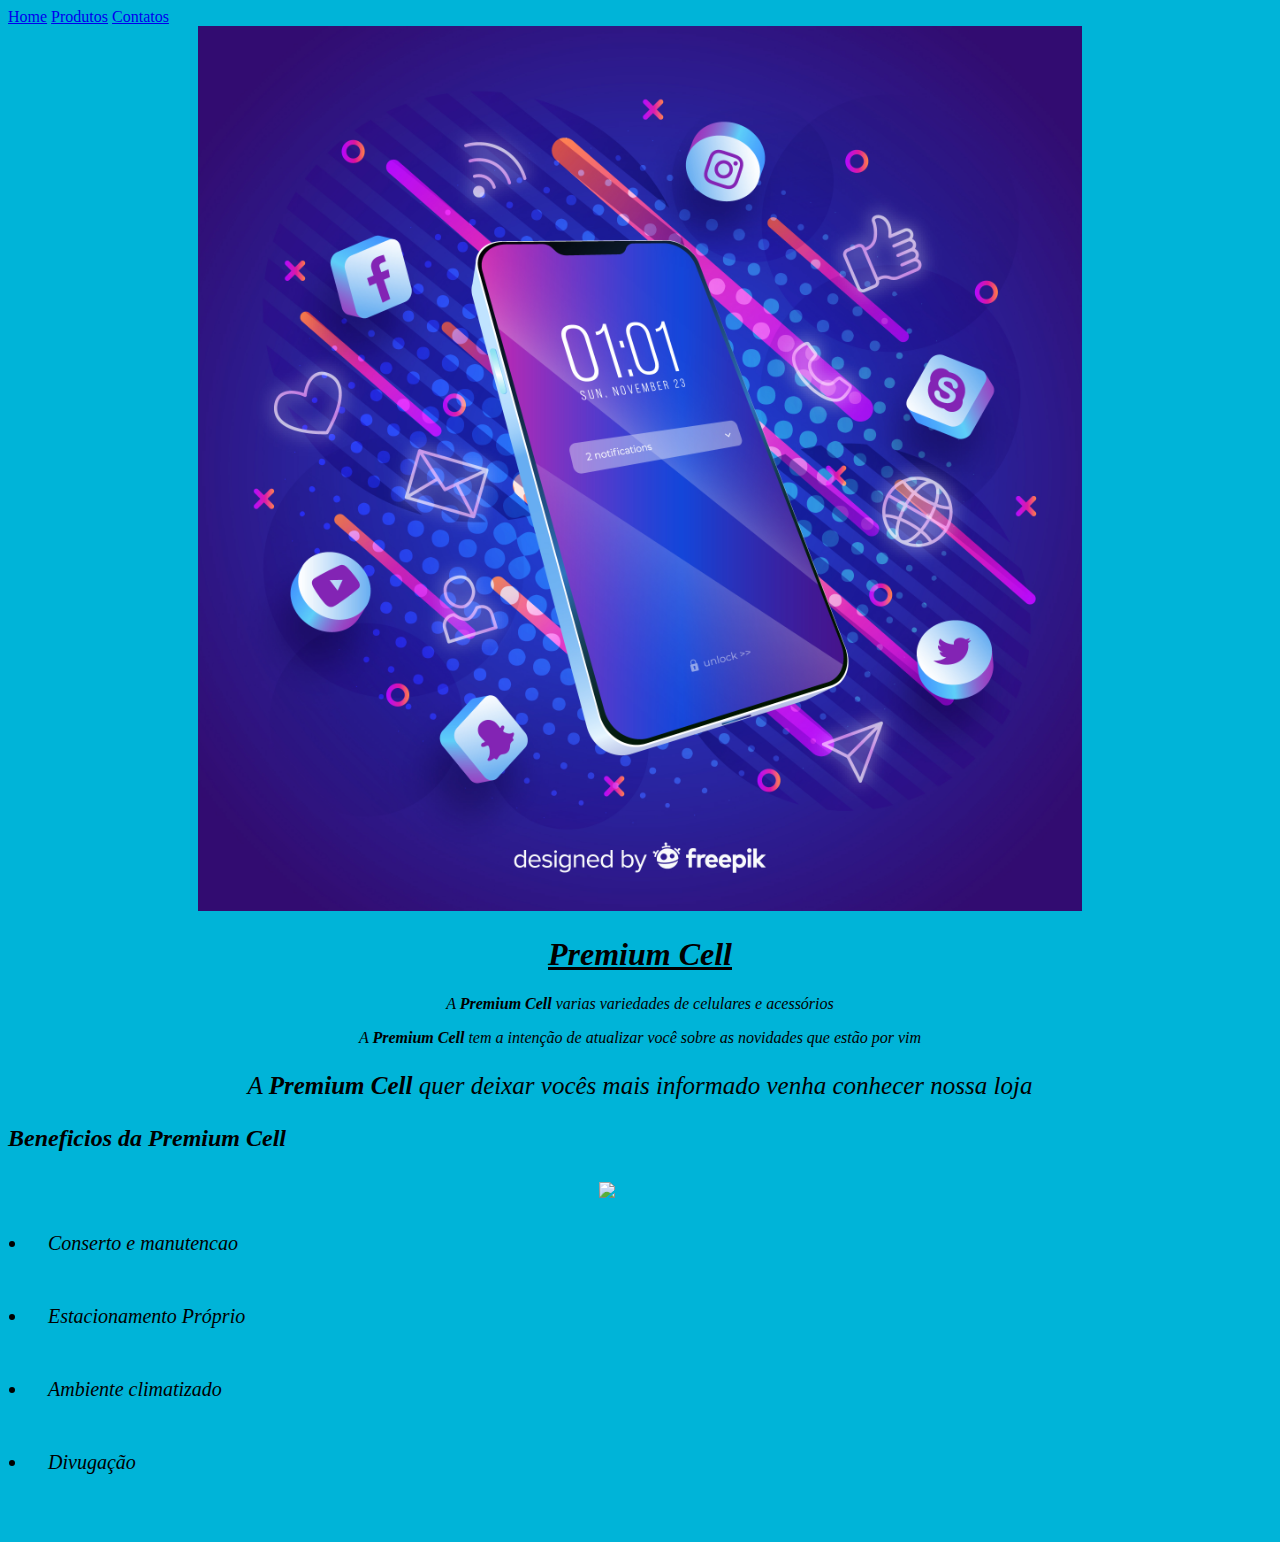
==== index.html @ d7038004 "Rename Index.html to index.html" ====
<!DOCTYPE html>
<html>
  <head>
    <meta charset='utf-8'>
    <meta http-equiv='X-UA-Compatible' content='IE=edge'>
    <title>Premium Cell</title> 
    <link rel="stylesheet" type="text/css" href="style.css">
  </head>
  <body>
    <header>
      <nav class="cabecalho">
        <a href="Index.html">Home</a>
        <a href="Produtos.HTML">Produtos</a>
        <a href="Contatos.html">Contatos</a>
      </nav>
    </header>
  
    <main>

     <img class="capa" src="capa.jpg" >
     <h1><u><em>Premium Cell</em></u></h1> 
      <p><em>A <strong>Premium Cell</strong> varias variedades de celulares e acessórios</p>
      <p><em>A <strong>Premium Cell</strong> tem a intenção de atualizar você sobre as novidades que estão por vim</em> </p>
      <p id="slogan"><em>A <strong>Premium Cell</strong> quer deixar vocês mais informado venha conhecer nossa loja</em></p>
     </main>
     <section class="beneficios" >
      <h2>Beneficios da Premium Cell</h2>
      <ul>
          <li>Conserto e manutencao</li>
          <li>Estacionamento Próprio</li>
          <li>Ambiente climatizado</li>
          <li>Divugação</li>
        </ul>
        <img class="foto-beneficio" src="foto-beneficios.jpg">
    </section>
    <footer>

    </footer>
    </body>
</html>
---- style.css ----
body{
     background-color: #00B4D8;
}
main {
    text-align: center;
}

.capa{
    width: 70%;
    height: 100%;
}
.conteudo{
    background-color: rgb(4, 50, 90);
    font-family: sans-serif;
}

#slogan{
    font-size: 25px;
}

.beneficio{
    background-color:  #3A86FF;
    

}

ul{
    display: inline-block;
    vertical-align: top;
    padding: 10px;
    font-size: 20px;
    margin-right: 300px;
}

li{
    padding: 20px;
    margin: 10px;
}

.foto-beneficio{
    width: 40% ;
    text-align: right;
    padding: 10px;
}
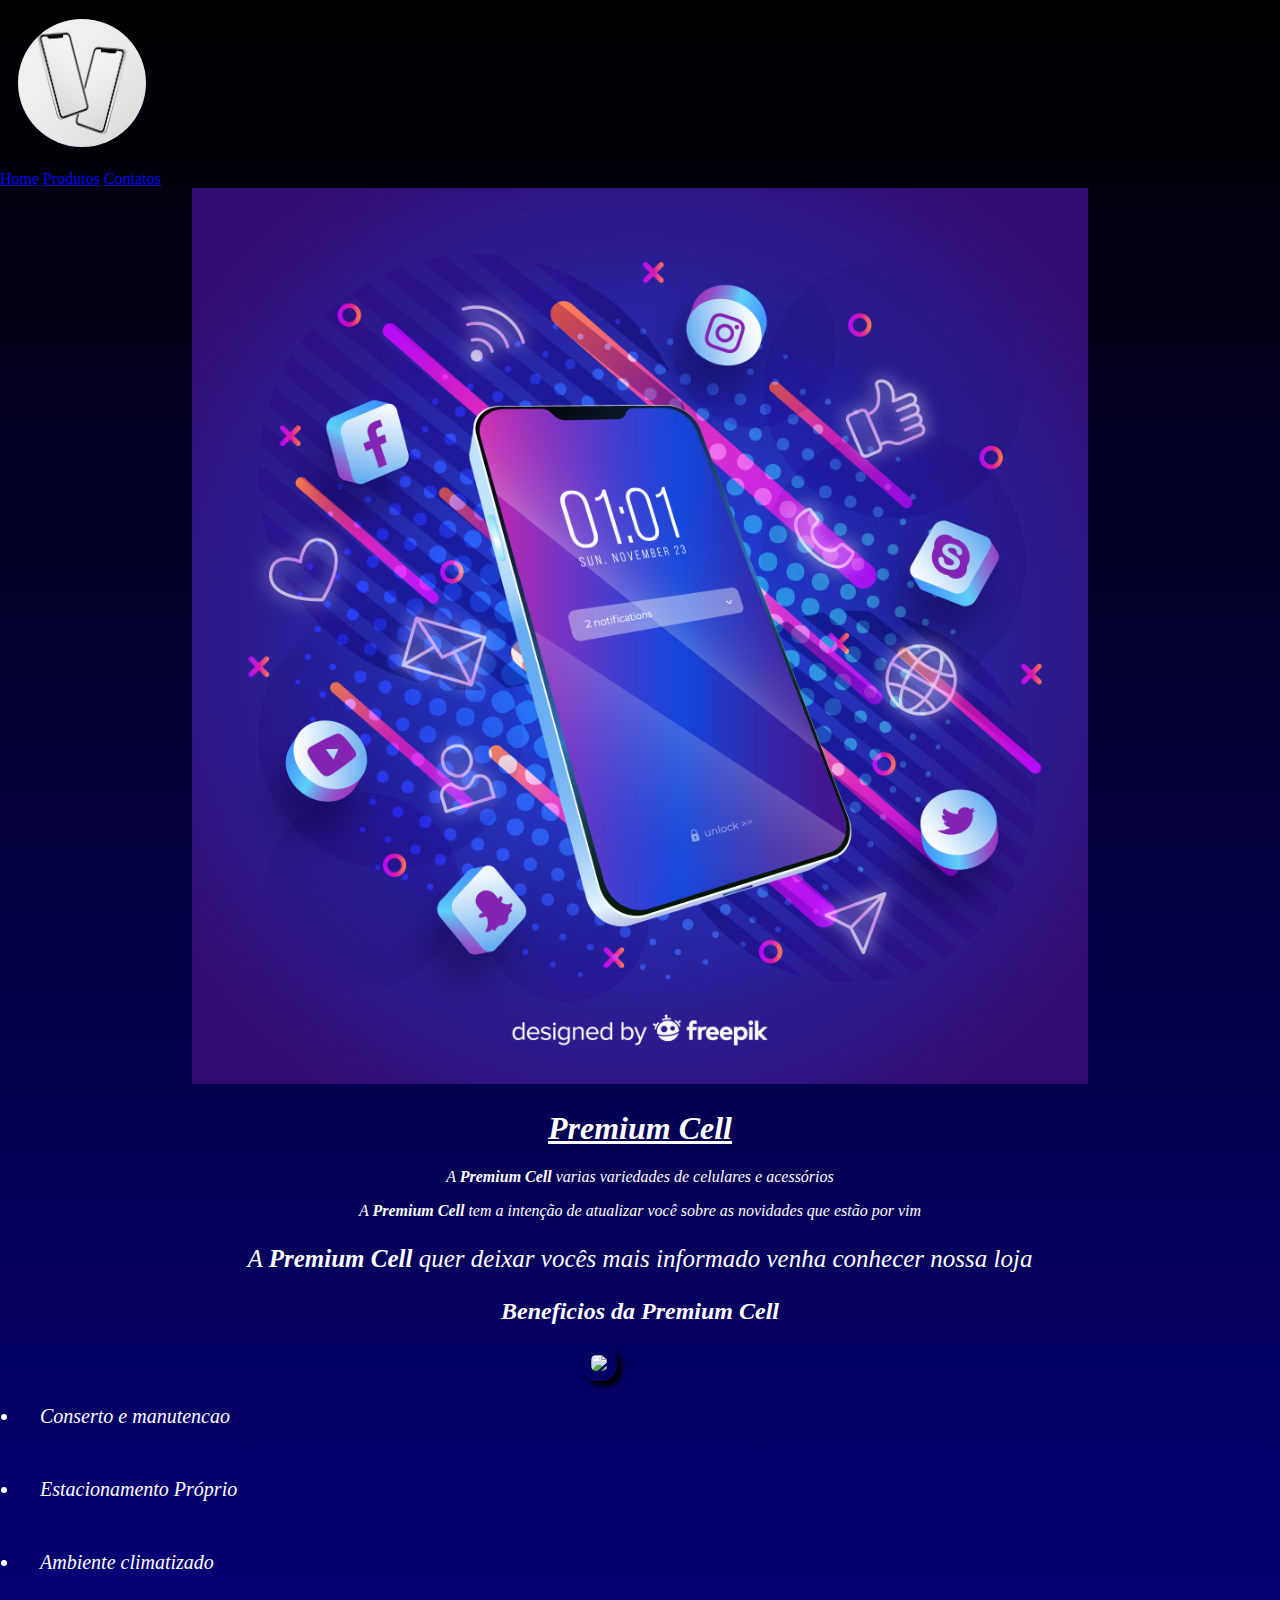
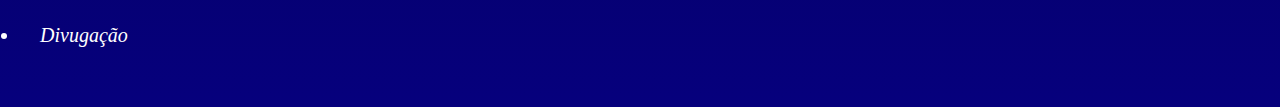
==== commit bb412999: "Atualizando" ====
--- a/index.html
+++ b/index.html
@@ -8,11 +8,14 @@
   </head>
   <body>
     <header>
-      <nav class="cabecalho">
-        <a href="Index.html">Home</a>
-        <a href="Produtos.HTML">Produtos</a>
-        <a href="Contatos.html">Contatos</a>
-      </nav>
+      <div class="caixa">
+        <h3><img class="foto-logo" src="logo.jpg"></h3>
+        <nav class="cabecalho">
+          <a href="Index.html">Home</a>
+          <a href="Produtos.HTML">Produtos</a>
+          <a href="Contatos.html">Contatos</a>
+        </nav>
+      </div>
     </header>
   
     <main>
@@ -37,4 +40,4 @@
 
     </footer>
     </body>
-</html>
+</html>--- a/style.css
+++ b/style.css
@@ -1,5 +1,12 @@
 body{
-     background-color: #00B4D8;
+     background: linear-gradient( #000000, #06007d);
+     color: #ffff;
+     margin: 0 auto;
+}
+.foto-logo{
+    width: 10%;
+    margin-left: 18px;
+    border-radius: 100%;
 }
 main {
     text-align: center;
@@ -10,7 +17,6 @@
     height: 100%;
 }
 .conteudo{
-    background-color: rgb(4, 50, 90);
     font-family: sans-serif;
 }
 
@@ -18,12 +24,10 @@
     font-size: 25px;
 }
 
-.beneficio{
-    background-color:  #3A86FF;
-    
 
+.beneficios h2 {
+    text-align: center;
 }
-
 ul{
     display: inline-block;
     vertical-align: top;
@@ -41,4 +45,6 @@
     width: 40% ;
     text-align: right;
     padding: 10px;
-}
+    border-radius: 15px;
+    box-shadow: 5px 5px 5px #000000; 
+}